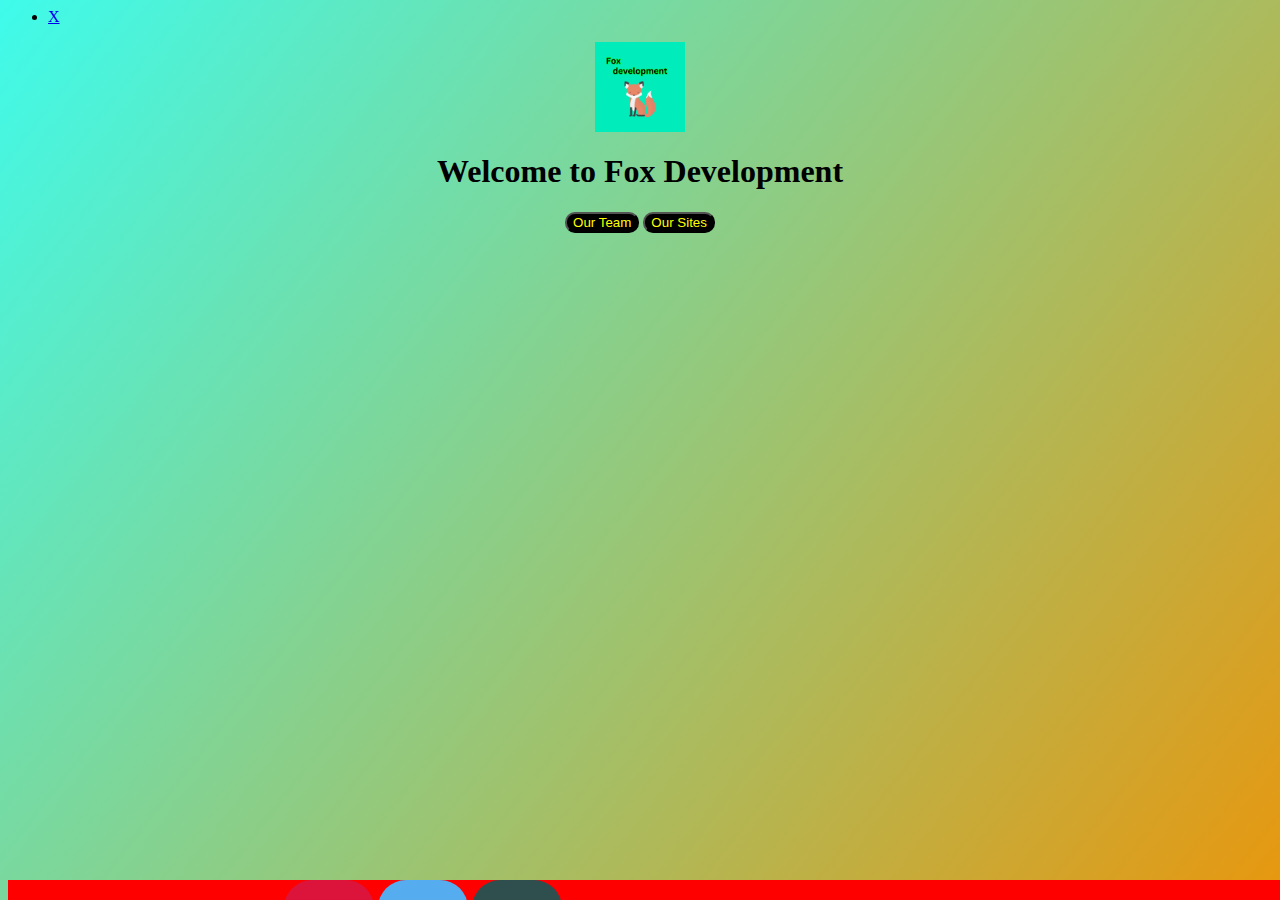
==== index.html @ 704d4767 "Files updated 6/13/23" ====
<html>
    <head>
        <title>Welcome to Fox Development</title>
        <link rel="shortcut icon" href="public/Favicon {FD}.ico" type="image/x-icon">
        <link rel="stylesheet" href="public/style.css">
        <link rel="stylesheet" href="public/media.css">
        <script src="footer.js"></script>
        <script src="header.js"></script>
        <link rel="stylesheet" href="https://cdnjs.cloudflare.com/ajax/libs/font-awesome/4.7.0/css/font-awesome.min.css">
    </head>
    <body>
        <my-header></my-header>
     
        <center>
            <img src="public/Logo {FD}.png" alt="FD LOGO" width="90px" height="90px">
            <h1>Welcome to Fox Development</h1>
            <button class="home" onclick="window.location.href='ourteam.html';">
                Our Team
              </button>
            <button class="home" onclick="window.location.href='oursites.html';">
                Our Sites
              </button>
        </center>
        <my-footer></my-footer>
    </body>
</html>
---- public/style.css ----
body {
    background: rgb(63,251,235);
background: linear-gradient(128deg, rgba(63,251,235,1) 0%, rgba(232,151,14,1) 100%);
}

.home {
border-radius: 10px;
color: yellow;
background-color: black;
}
---- public/media.css ----
.fa {
  padding: 20px;
  font-size: 30px;
  width: 50px;
  border-radius: 40px;
  text-align: center;
  text-decoration: none;
}

.fa-twitter {
    background: #55ACEE;
    color: white;
    size: 100px;
  }
  .fa-youtube {
    background:red;
    color: white;
    size: 100px;
  }
  .fa-sitemap {
    background: crimson;
    color: white;
    size: 100px;
  }

  .fa-github {
    background: darkslategray;
    color: white;
    size: 100px;
  }
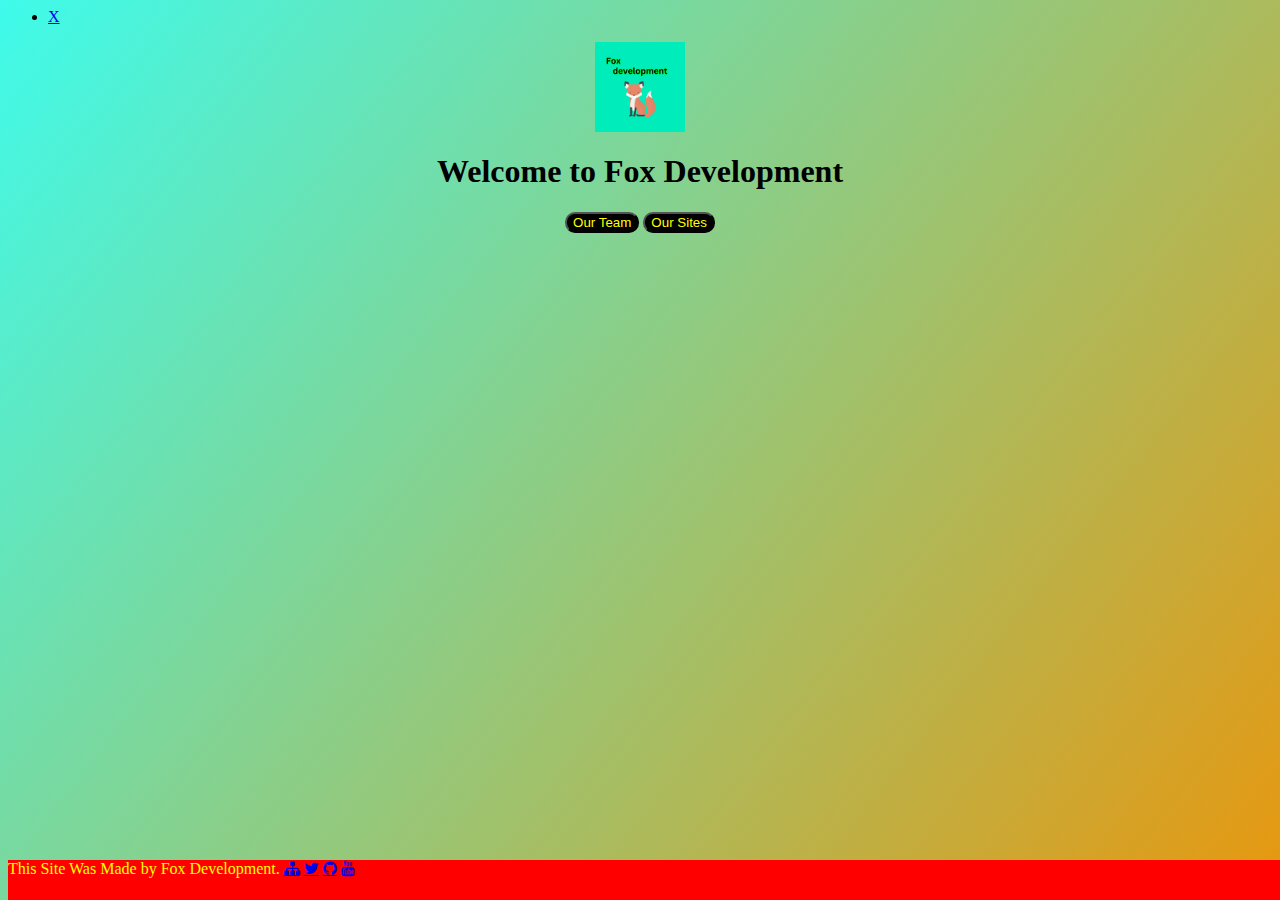
==== commit 407c214f: "Updated File {6/13/23}" ====
--- a/index.html
+++ b/index.html
@@ -3,7 +3,6 @@
         <title>Welcome to Fox Development</title>
         <link rel="shortcut icon" href="public/Favicon {FD}.ico" type="image/x-icon">
         <link rel="stylesheet" href="public/style.css">
-        <link rel="stylesheet" href="public/media.css">
         <script src="footer.js"></script>
         <script src="header.js"></script>
         <link rel="stylesheet" href="https://cdnjs.cloudflare.com/ajax/libs/font-awesome/4.7.0/css/font-awesome.min.css">
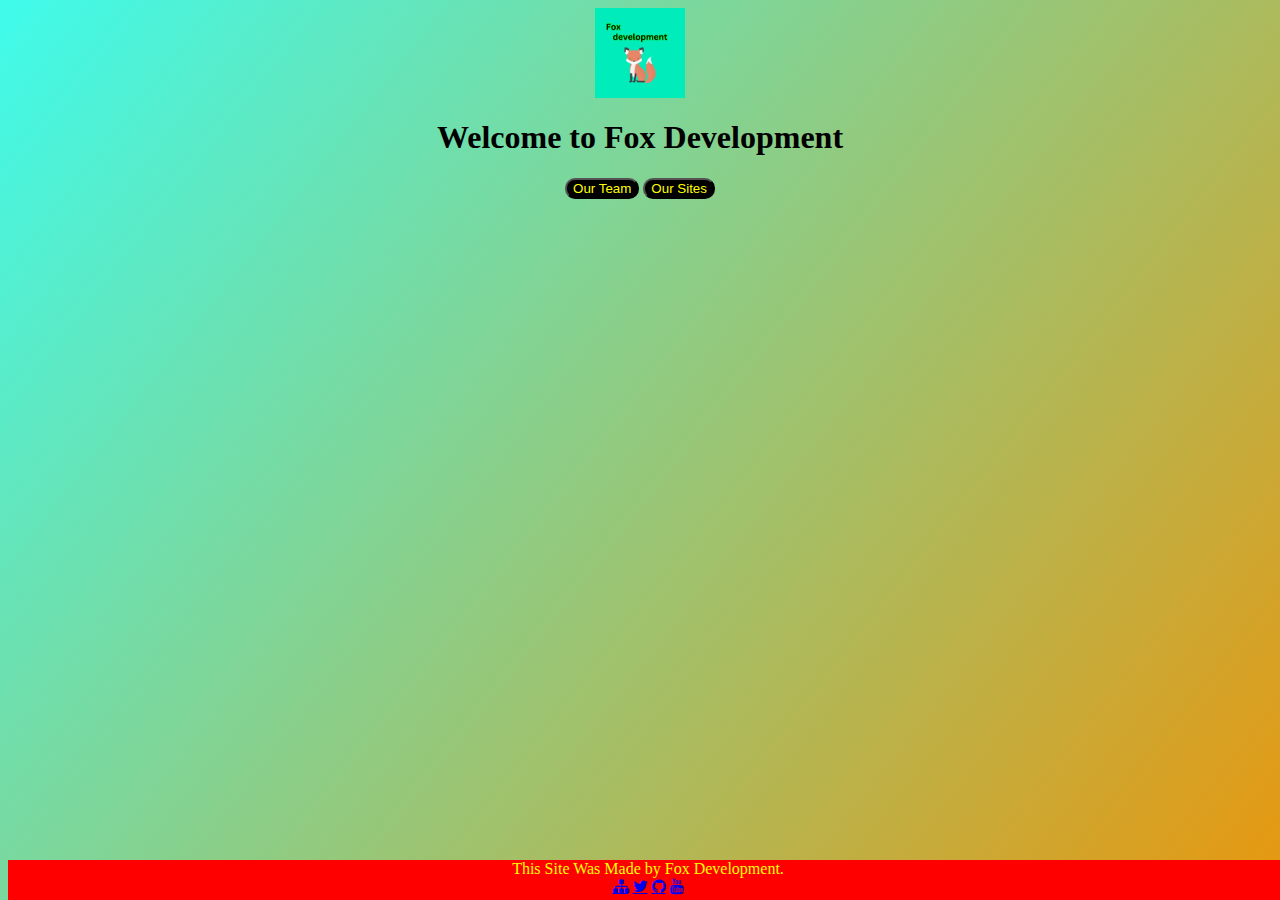
==== commit 24d9e277: "update" ====
--- a/index.html
+++ b/index.html
@@ -9,7 +9,6 @@
     </head>
     <body>
         <my-header></my-header>
-     
         <center>
             <img src="public/Logo {FD}.png" alt="FD LOGO" width="90px" height="90px">
             <h1>Welcome to Fox Development</h1>
--- a/public/style.css
+++ b/public/style.css
@@ -7,4 +7,15 @@
 border-radius: 10px;
 color: yellow;
 background-color: black;
+}
+
+header{
+    background-color:  blue;
+    color:  yellow;
+    position:fixed;
+    bottom:0;
+    width:100%;
+    height:20px;   /* Height of the footer */
+
+
 }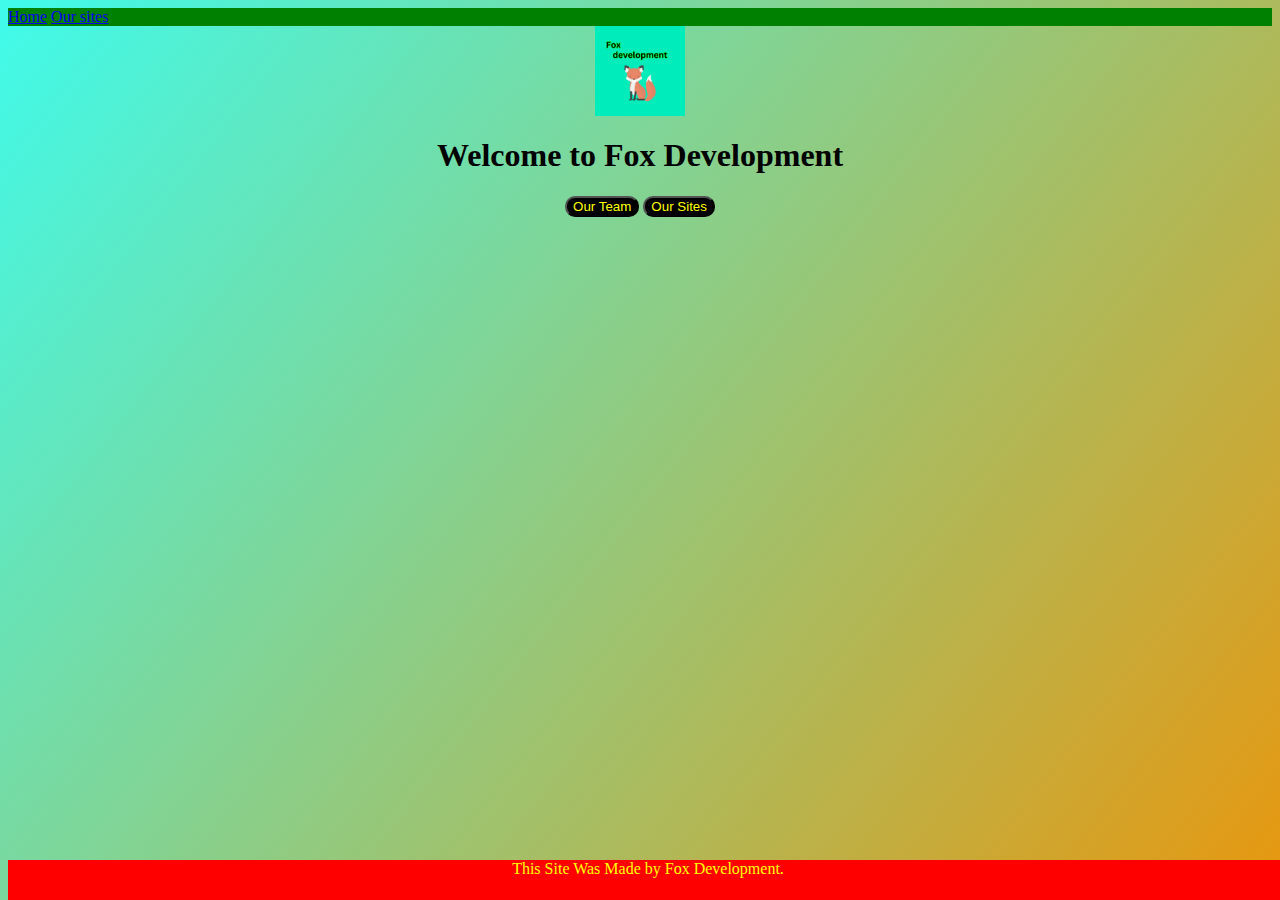
==== commit eb6db95e: "Updated Files {6/14/23}" ====
--- a/index.html
+++ b/index.html
@@ -4,8 +4,8 @@
         <link rel="shortcut icon" href="public/Favicon {FD}.ico" type="image/x-icon">
         <link rel="stylesheet" href="public/style.css">
         <script src="footer.js"></script>
+        <meta name="viewport" content="width=device-width">
         <script src="header.js"></script>
-        <link rel="stylesheet" href="https://cdnjs.cloudflare.com/ajax/libs/font-awesome/4.7.0/css/font-awesome.min.css">
     </head>
     <body>
         <my-header></my-header>
--- a/public/style.css
+++ b/public/style.css
@@ -9,13 +9,6 @@
 background-color: black;
 }
 
-header{
-    background-color:  blue;
-    color:  yellow;
-    position:fixed;
-    bottom:0;
-    width:100%;
-    height:20px;   /* Height of the footer */
-
-
+header {
+    background: green;
 }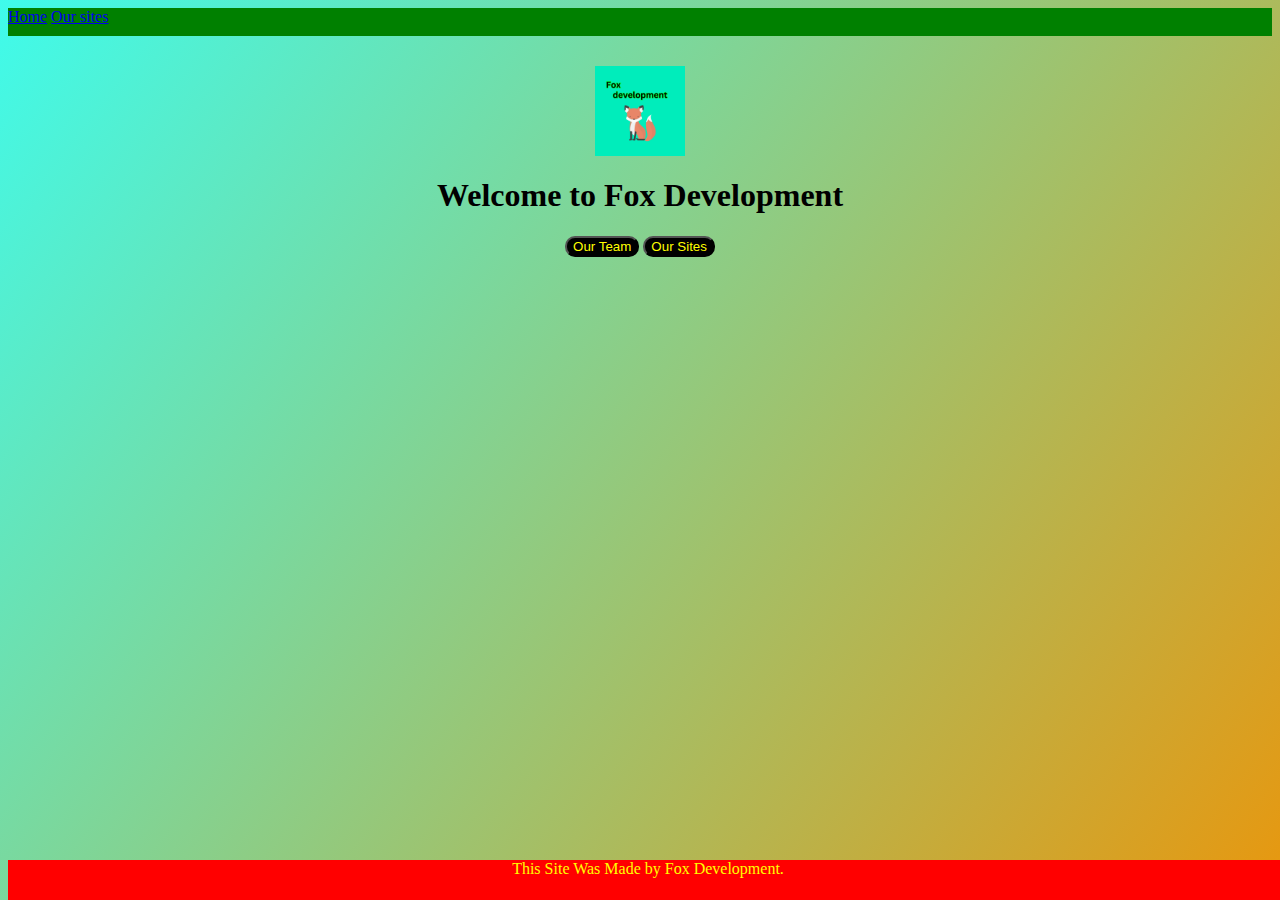
==== commit a3a8a92b: "Files Updated {6/14/23}" ====
--- a/index.html
+++ b/index.html
@@ -10,7 +10,7 @@
     <body>
         <my-header></my-header>
         <center>
-            <img src="public/Logo {FD}.png" alt="FD LOGO" width="90px" height="90px">
+            <img class="Logo" src="public/Logo {FD}.png" alt="FD LOGO" width="90px" height="90px">
             <h1>Welcome to Fox Development</h1>
             <button class="home" onclick="window.location.href='ourteam.html';">
                 Our Team
--- a/public/style.css
+++ b/public/style.css
@@ -10,5 +10,10 @@
 }
 
 header {
+    padding-bottom: 10px;
     background: green;
+}
+
+.Logo {
+    padding-top: 30px;
 }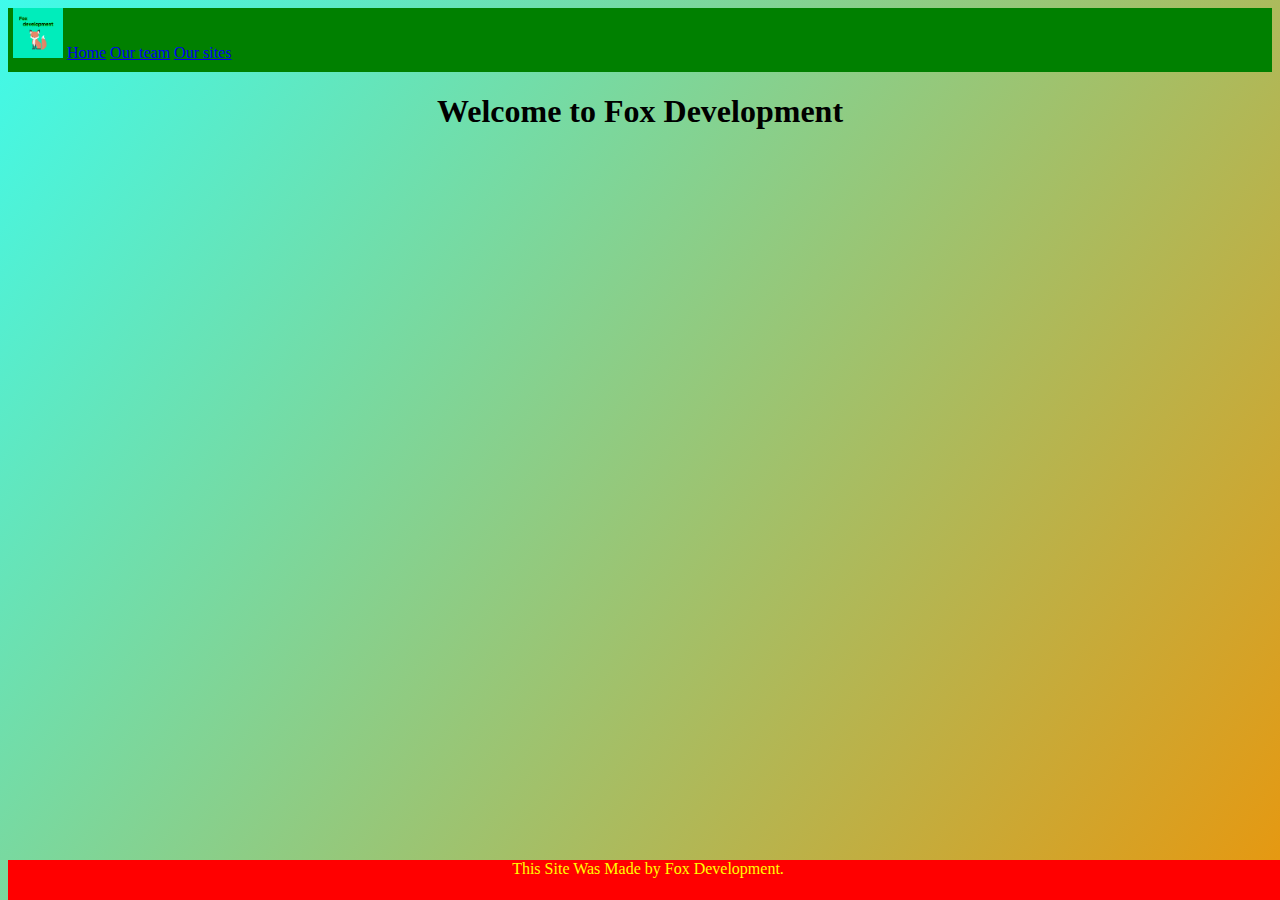
==== commit cb648732: "Files Updated {6/14/23}" ====
--- a/index.html
+++ b/index.html
@@ -10,14 +10,7 @@
     <body>
         <my-header></my-header>
         <center>
-            <img class="Logo" src="public/Logo {FD}.png" alt="FD LOGO" width="90px" height="90px">
             <h1>Welcome to Fox Development</h1>
-            <button class="home" onclick="window.location.href='ourteam.html';">
-                Our Team
-              </button>
-            <button class="home" onclick="window.location.href='oursites.html';">
-                Our Sites
-              </button>
         </center>
         <my-footer></my-footer>
     </body>
--- a/public/style.css
+++ b/public/style.css
@@ -14,6 +14,8 @@
     background: green;
 }
 
-.Logo {
-    padding-top: 30px;
+.logo {
+    height: 50px;
+    width: 50px;
+    padding-left: 5px;
 }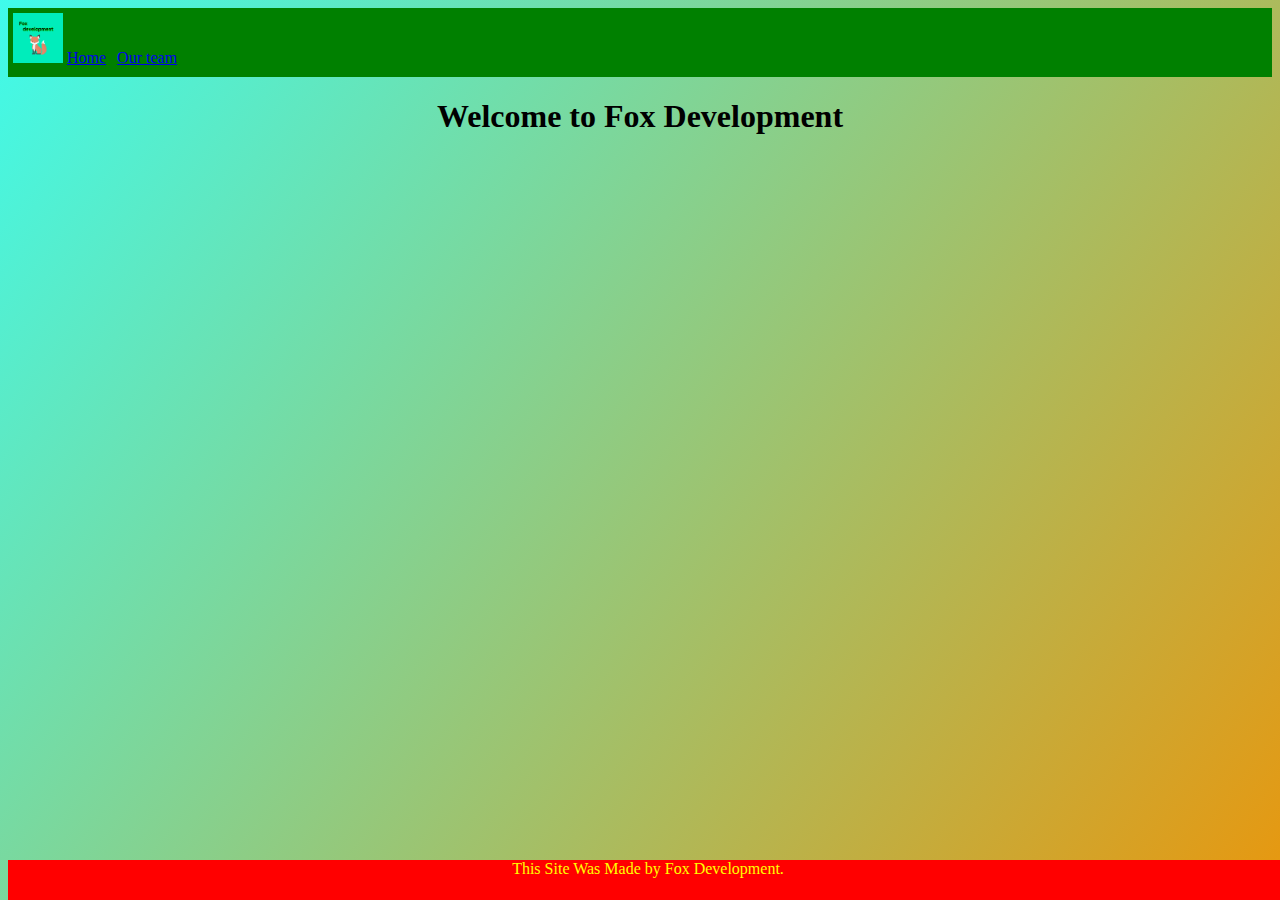
==== commit 64fa2bd6: "Files Updated {6/14/23}" ====
--- a/index.html
+++ b/index.html
@@ -10,7 +10,7 @@
     <body>
         <my-header></my-header>
         <center>
-            <h1>Welcome to Fox Development</h1>
+            <h1>Welcome to Fox Development</h1> 
         </center>
         <my-footer></my-footer>
     </body>
--- a/public/style.css
+++ b/public/style.css
@@ -18,4 +18,9 @@
     height: 50px;
     width: 50px;
     padding-left: 5px;
+    padding-top: 5px;
+}
+
+a {
+    padding-right: 7px;
 }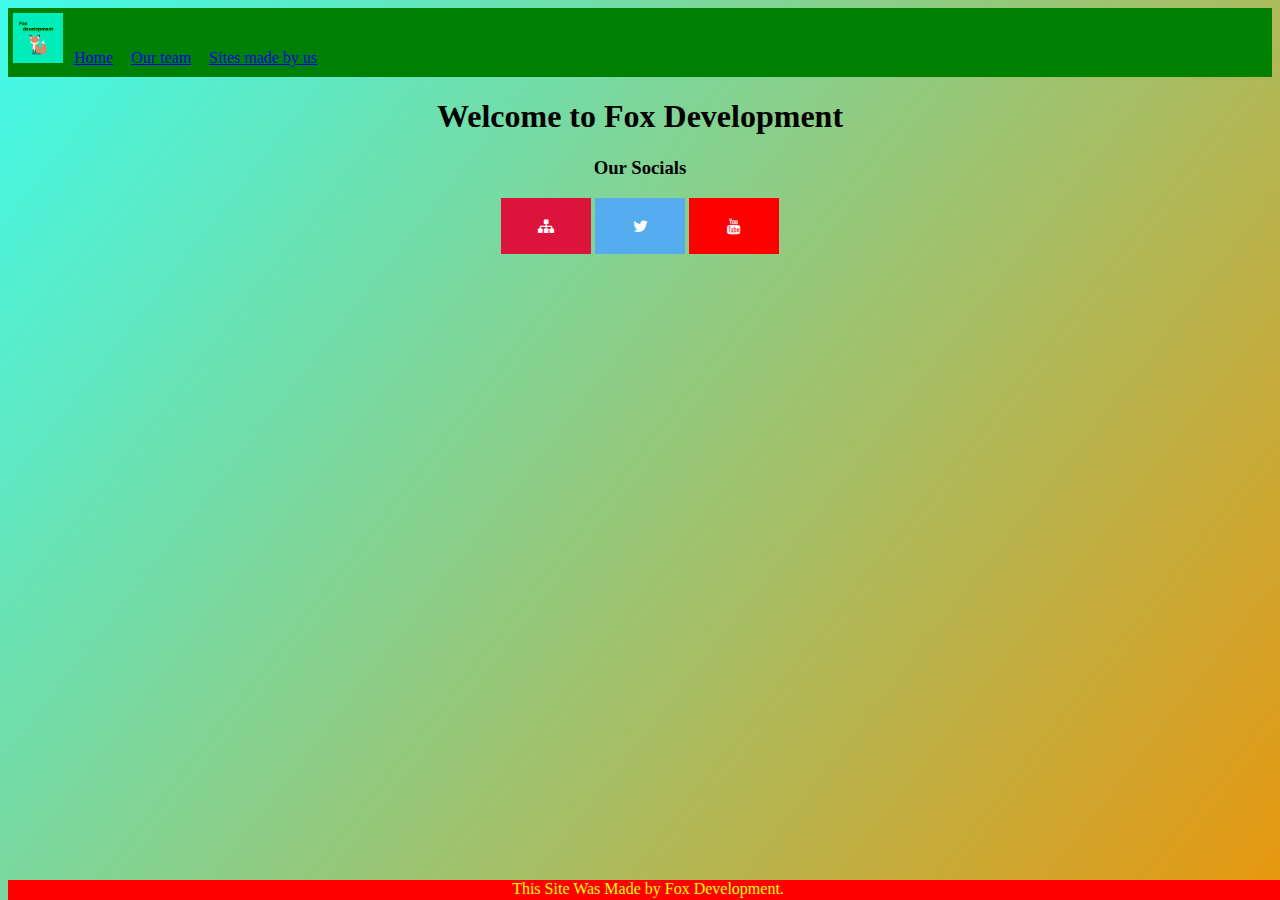
==== commit cbd44566: "Files Updated {6/16/23}" ====
--- a/index.html
+++ b/index.html
@@ -4,13 +4,18 @@
         <link rel="shortcut icon" href="public/Favicon {FD}.ico" type="image/x-icon">
         <link rel="stylesheet" href="public/style.css">
         <script src="footer.js"></script>
+        <link rel="stylesheet" href="https://cdnjs.cloudflare.com/ajax/libs/font-awesome/4.7.0/css/font-awesome.min.css">
         <meta name="viewport" content="width=device-width">
         <script src="header.js"></script>
     </head>
     <body>
         <my-header></my-header>
         <center>
-            <h1>Welcome to Fox Development</h1> 
+            <h1>Welcome to Fox Development</h1>
+            <h3> Our Socials</h3>
+            <a href="public/sitemap.html" class="fa fa-sitemap"></a>
+            <a href="https://www.twitter.com/Foxdev53" class="fa fa-twitter"></a>
+            <a href="https://www.youtube.com/@Foxdev53" class="fa fa-youtube"></a>
         </center>
         <my-footer></my-footer>
     </body>
--- a/public/style.css
+++ b/public/style.css
@@ -23,4 +23,33 @@
 
 a {
     padding-right: 7px;
-}+    padding-left: 7px;
+}
+
+.fa {
+    padding: 20px;
+    font-size: 30px;
+    width: 50px;
+    text-align: center;
+    text-decoration: none;
+  }
+  
+  .fa:hover {
+    background: lightseagreen;
+    opacity: 0.7;
+  }
+
+  .fa-twitter {
+    background: #55ACEE;
+    color: white;
+  }
+
+  .fa-youtube {
+    background: red;
+    color: white;
+  }
+
+  .fa-sitemap {
+    background: crimson;
+    color: white;
+  }